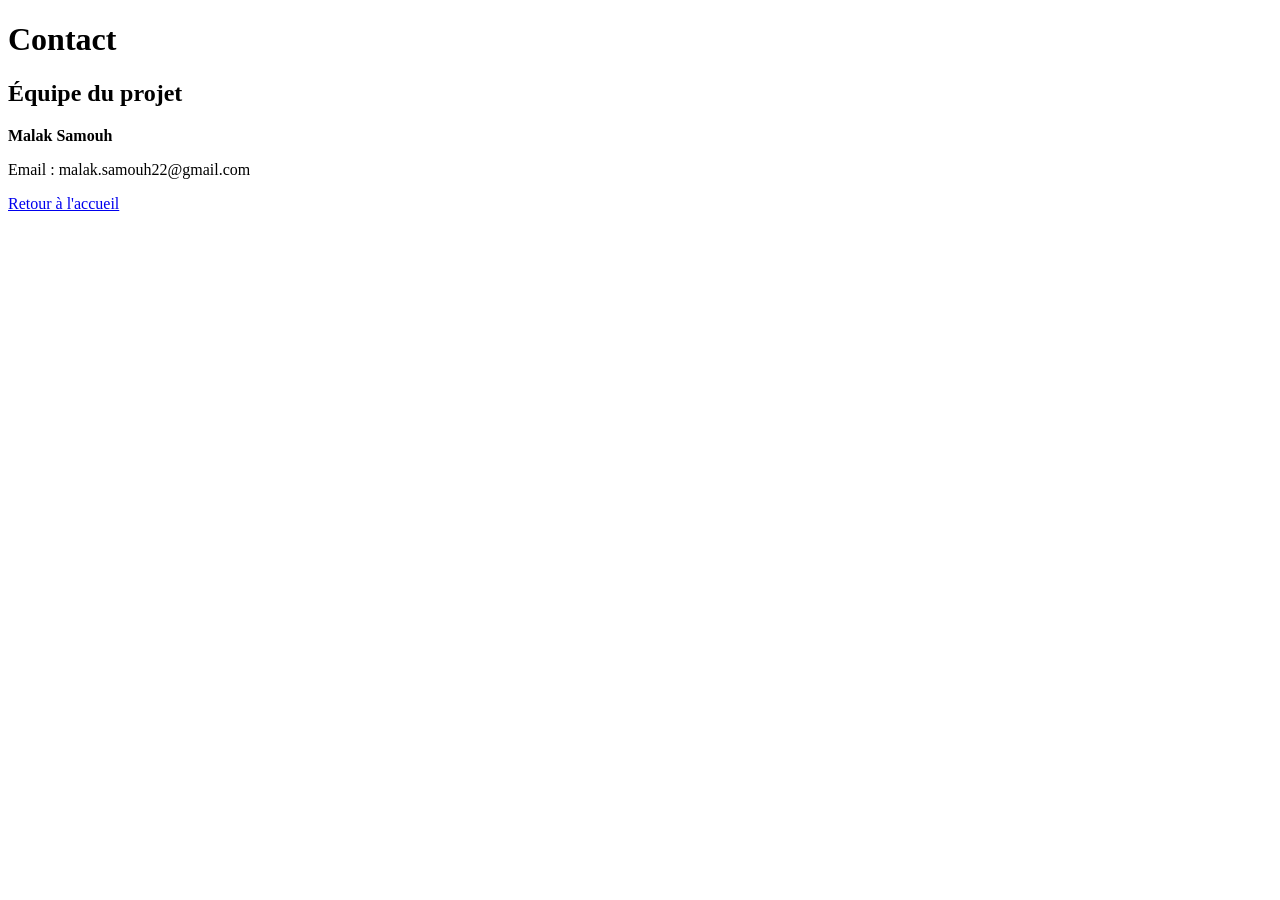
==== contact.html @ dee5b7b4 "feat: add contact page" ====
<!DOCTYPE html>
<html lang="fr">
<head>
    <meta charset="UTF-8">
    <title>Contact</title>
</head>

<body>

    <h1>Contact</h1>

    <h2>Équipe du projet</h2>

    <p><strong>Malak Samouh</strong></p>
    <p>Email : malak.samouh22@gmail.com</p>

    <p>
        <a href="index.html">Retour à l'accueil</a>
    </p>

</body>
</html>
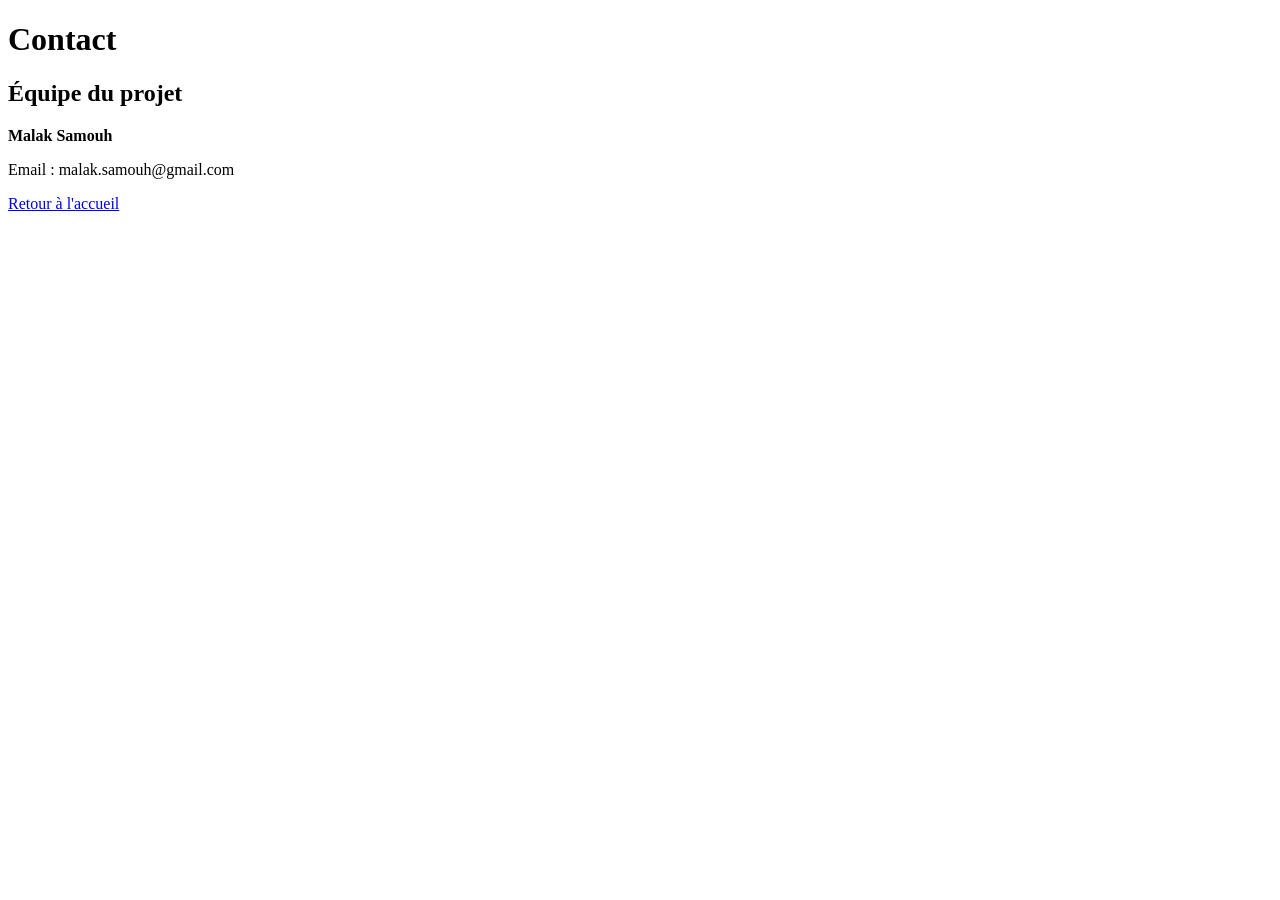
==== commit 3e35392a: "Modification contact collaborateur" ====
--- a/contact.html
+++ b/contact.html
@@ -12,7 +12,7 @@
     <h2>Équipe du projet</h2>
 
     <p><strong>Malak Samouh</strong></p>
-    <p>Email : malak.samouh22@gmail.com</p>
+    <p>Email : malak.samouh@gmail.com</p>
 
     <p>
         <a href="index.html">Retour à l'accueil</a>
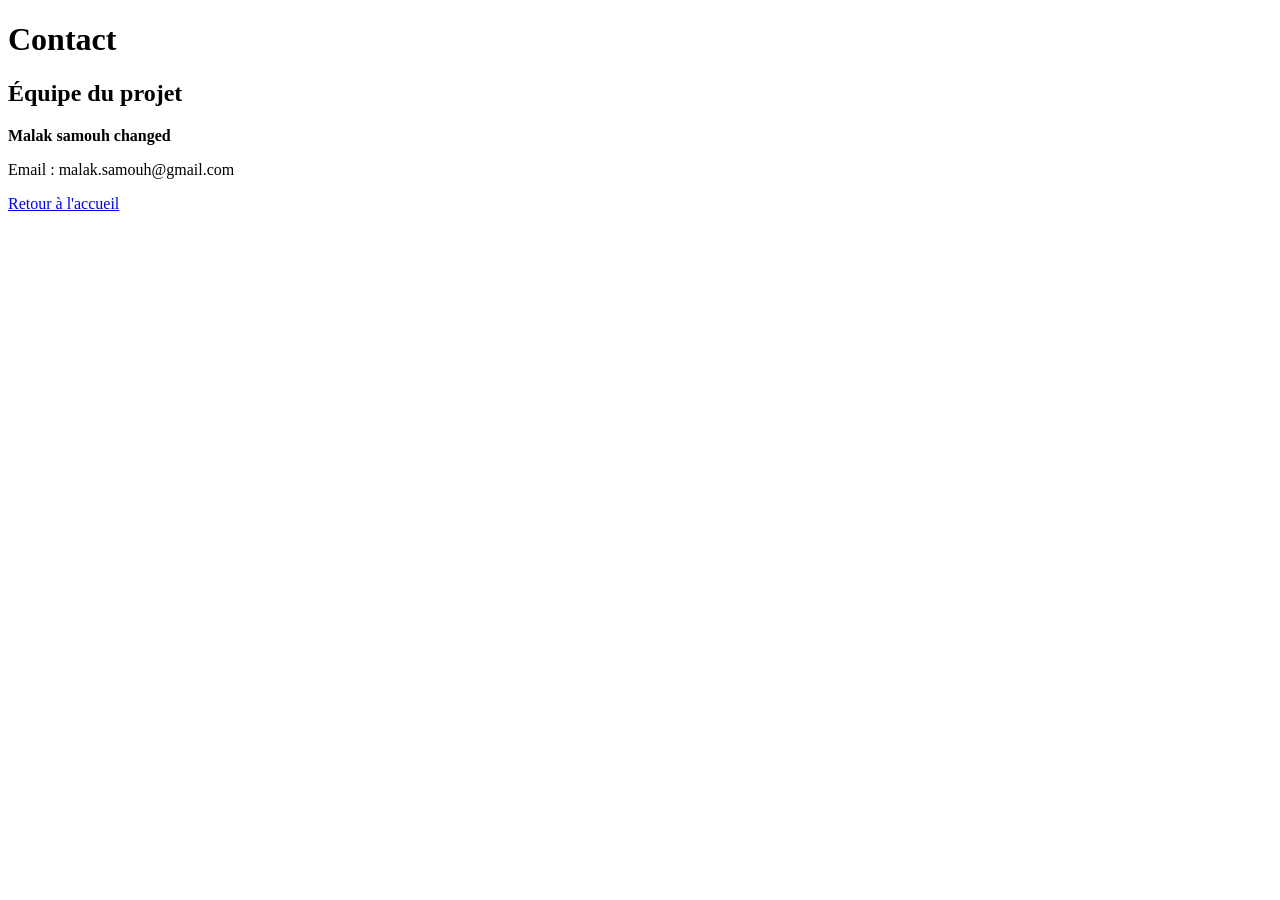
==== commit bded539f: "change the name in the contact" ====
--- a/contact.html
+++ b/contact.html
@@ -11,7 +11,7 @@
 
     <h2>Équipe du projet</h2>
 
-    <p><strong>Malak Samouh</strong></p>
+    <p><strong>Malak samouh changed</strong></p>
     <p>Email : malak.samouh@gmail.com</p>
 
     <p>
@@ -19,4 +19,4 @@
     </p>
 
 </body>
-</html>+</html>
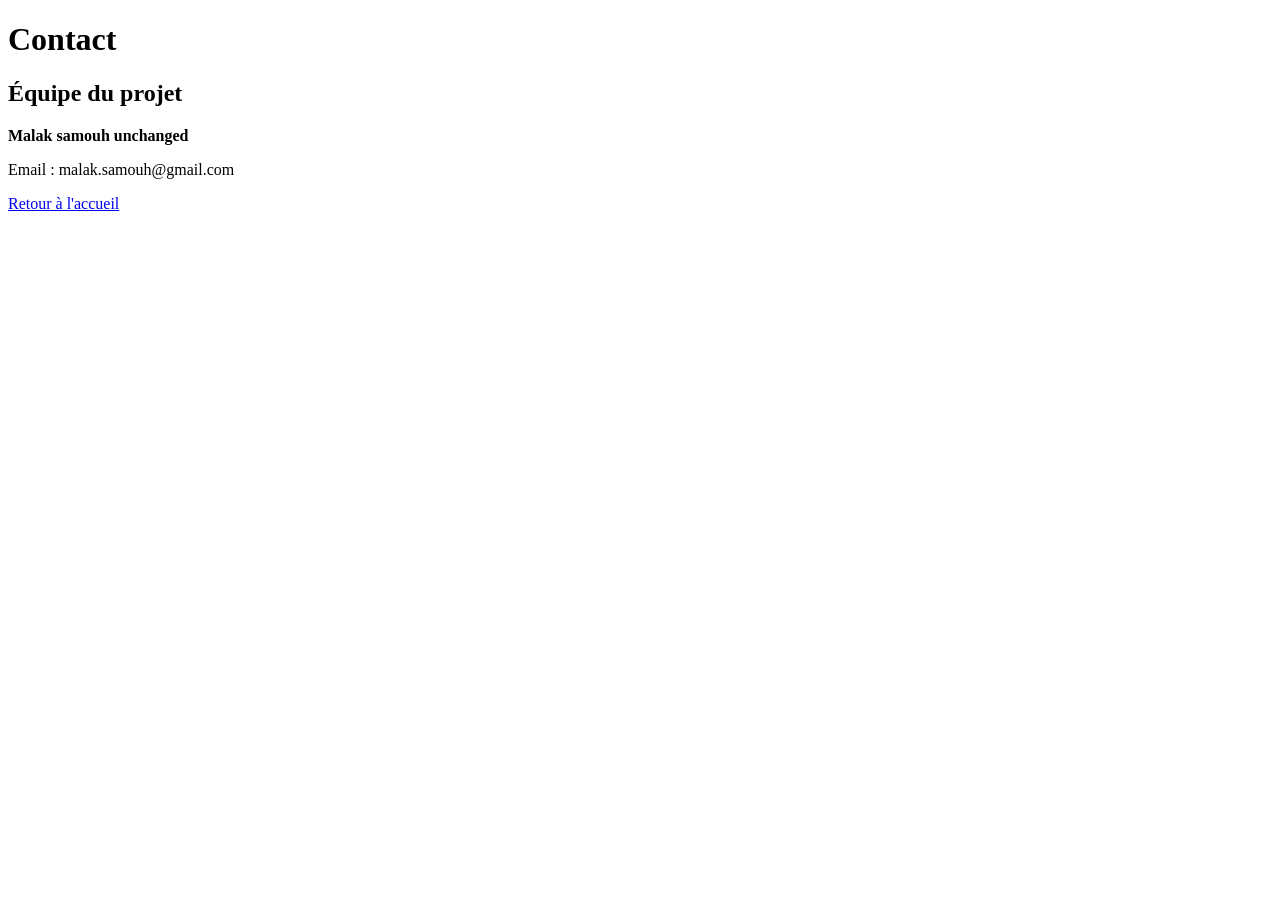
==== commit dd1ab8dc: "updated the contact name" ====
--- a/contact.html
+++ b/contact.html
@@ -11,7 +11,7 @@
 
     <h2>Équipe du projet</h2>
 
-    <p><strong>Malak samouh changed</strong></p>
+    <p><strong>Malak samouh unchanged</strong></p>
     <p>Email : malak.samouh@gmail.com</p>
 
     <p>
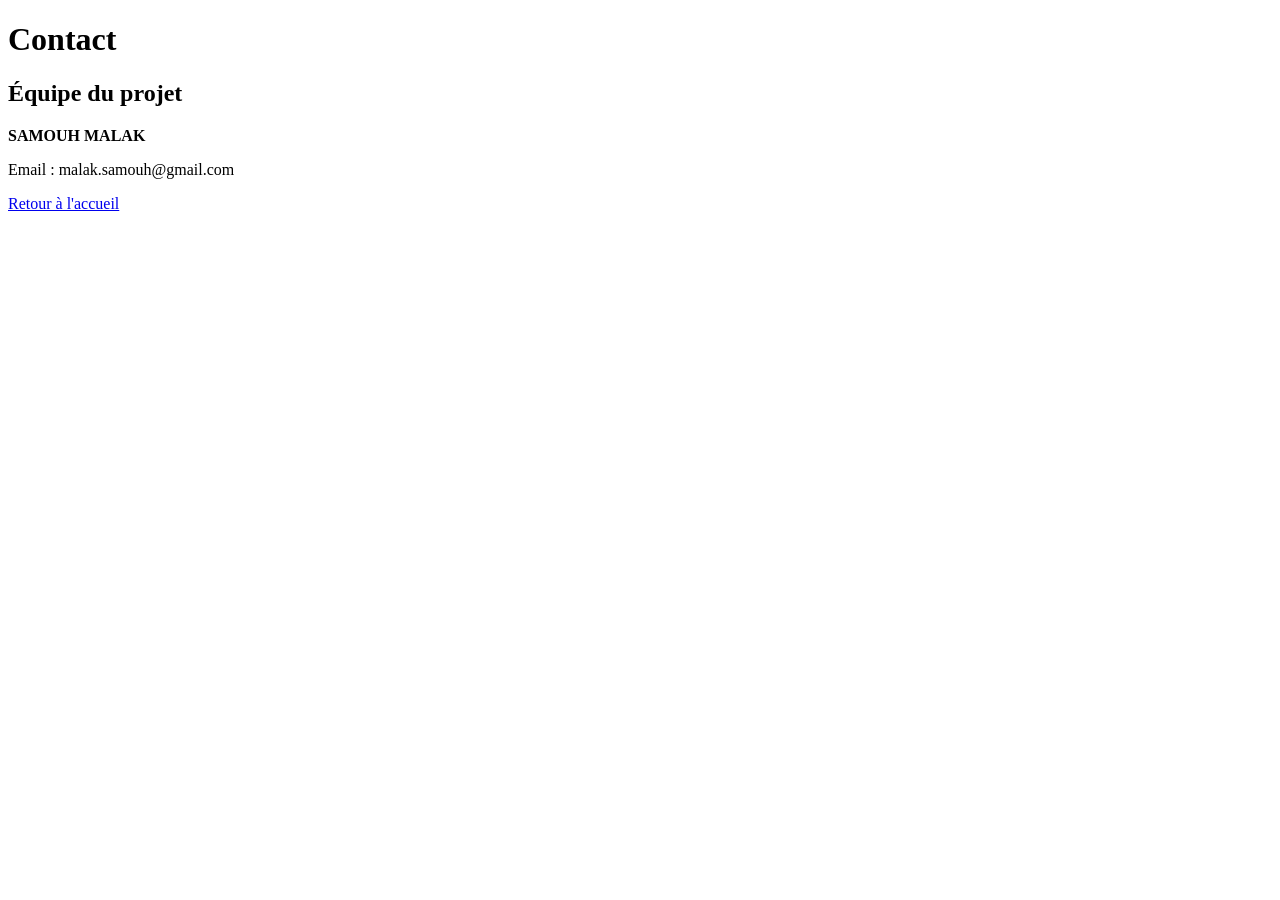
==== commit d33c9ca6: "fix: correct the name of contact" ====
--- a/contact.html
+++ b/contact.html
@@ -11,7 +11,7 @@
 
     <h2>Équipe du projet</h2>
 
-    <p><strong>Malak samouh unchanged</strong></p>
+    <p><strong>SAMOUH MALAK</strong></p>
     <p>Email : malak.samouh@gmail.com</p>
 
     <p>
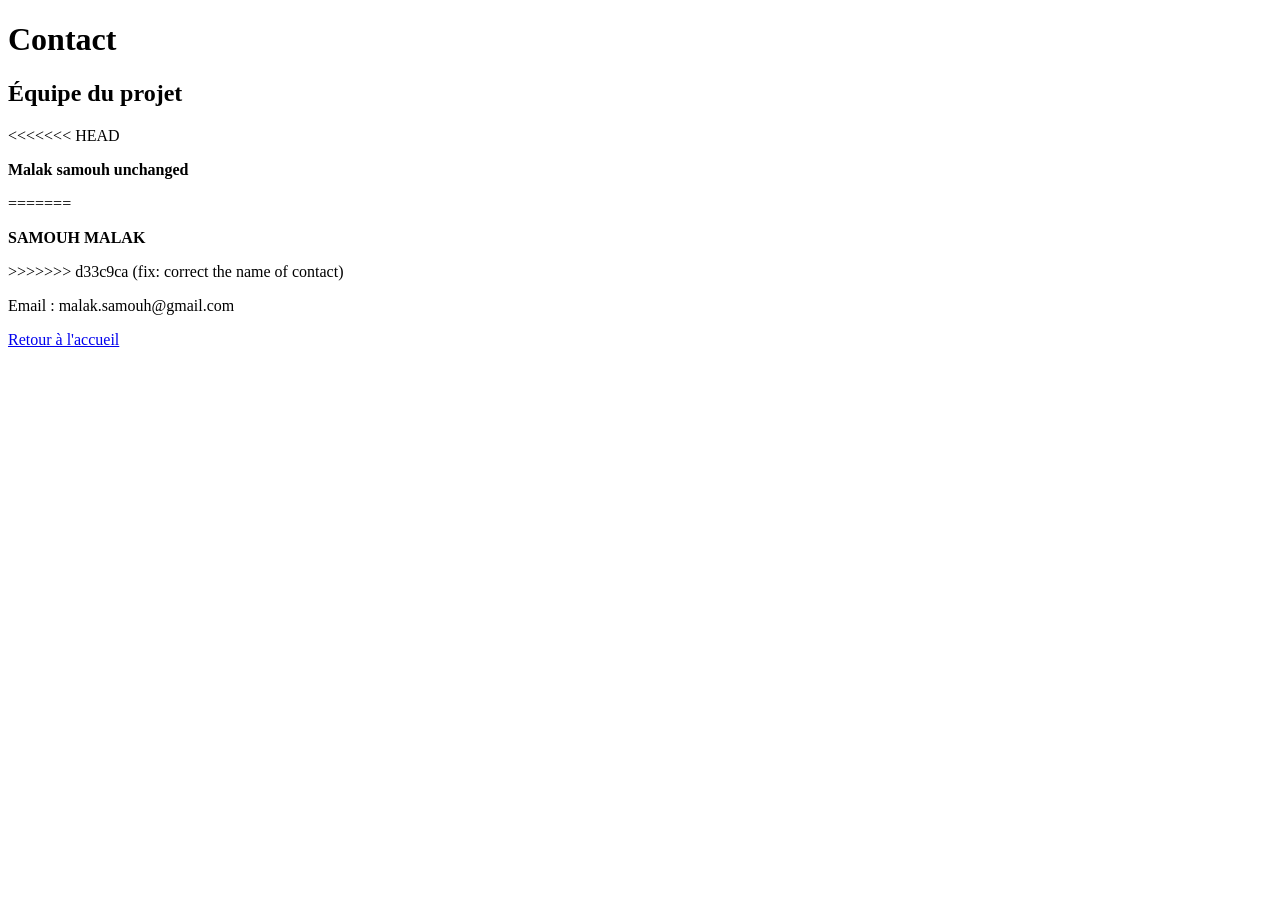
==== commit f1a95ced: "correction du contact" ====
--- a/contact.html
+++ b/contact.html
@@ -11,7 +11,11 @@
 
     <h2>Équipe du projet</h2>
 
+<<<<<<< HEAD
+    <p><strong>Malak samouh unchanged</strong></p>
+=======
     <p><strong>SAMOUH MALAK</strong></p>
+>>>>>>> d33c9ca (fix: correct the name of contact)
     <p>Email : malak.samouh@gmail.com</p>
 
     <p>
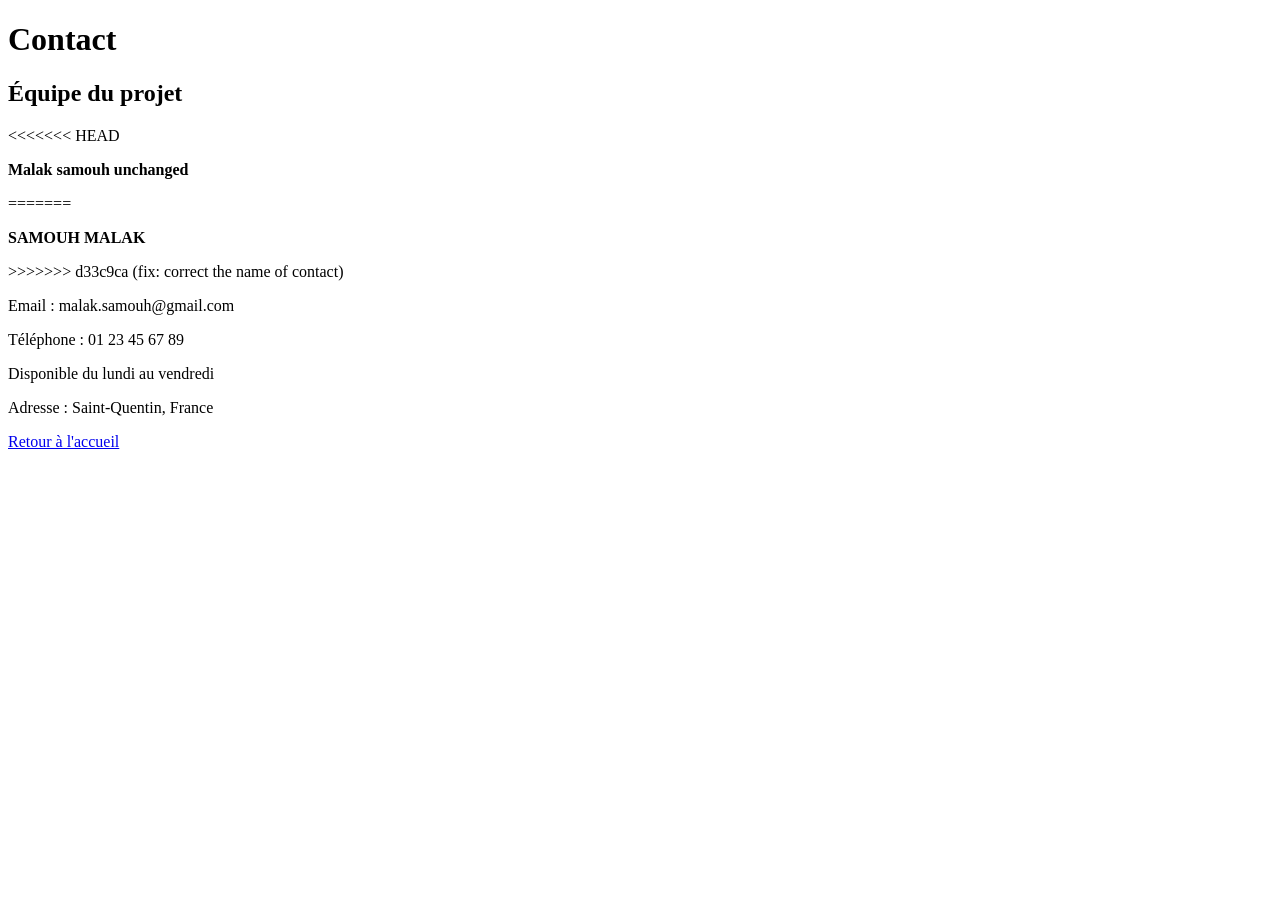
==== commit 2d67009f: "feat: amelioration des informations de contact" ====
--- a/contact.html
+++ b/contact.html
@@ -17,6 +17,9 @@
     <p><strong>SAMOUH MALAK</strong></p>
 >>>>>>> d33c9ca (fix: correct the name of contact)
     <p>Email : malak.samouh@gmail.com</p>
+    <p>Téléphone : 01 23 45 67 89</p>
+    <p>Disponible du lundi au vendredi</p>
+    <p>Adresse : Saint-Quentin, France</p>
 
     <p>
         <a href="index.html">Retour à l'accueil</a>
